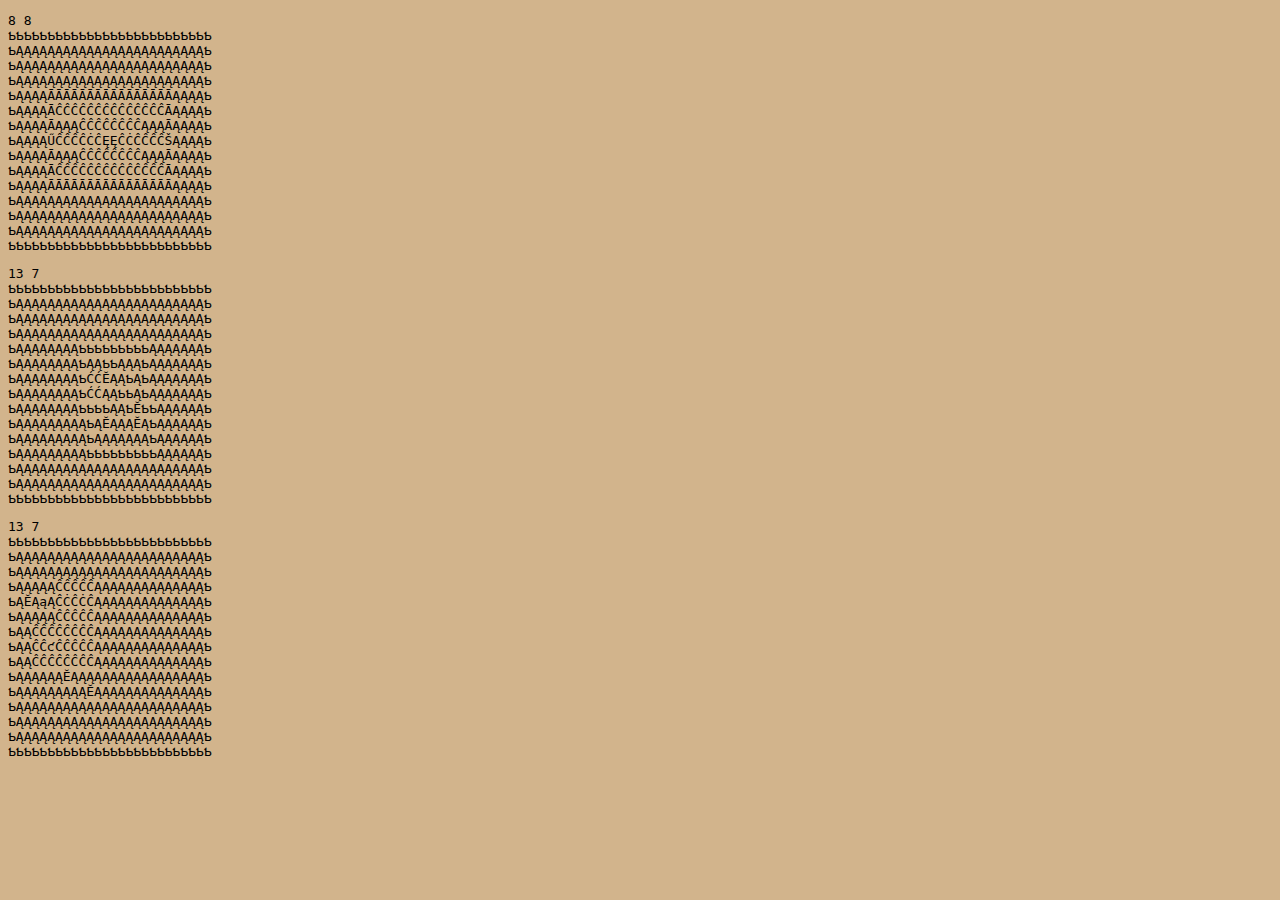
==== web/puzzles/index.html @ a7985348 "Initial" ====
<!DOCTYPE html>

<html>
  <head>
    <title>Block codes</title>
    <link rel="stylesheet" href="style.css">
    <meta charset="utf-8">
  </head>
 
  <body>
    <pre>8 8
ƄƄƄƄƄƄƄƄƄƄƄƄƄƄƄƄƄƄƄƄƄƄƄƄƄƄ
ƄĄĄĄĄĄĄĄĄĄĄĄĄĄĄĄĄĄĄĄĄĄĄĄĄƄ
ƄĄĄĄĄĄĄĄĄĄĄĄĄĄĄĄĄĄĄĄĄĄĄĄĄƄ
ƄĄĄĄĄĄĄĄĄĄĄĄĄĄĄĄĄĄĄĄĄĄĄĄĄƄ
ƄĄĄĄĄĀĀĀĀĀĀĀĀĀĀĀĀĀĀĀĀĄĄĄĄƄ
ƄĄĄĄĄĀĈĈĈĈĈĈĈĈĈĈĈĈĈĈĀĄĄĄĄƄ
ƄĄĄĄĄĀĄĄĄĈĈĈĈĈĈĈĈĄĄĄĀĄĄĄĄƄ
ƄĄĄĄĄŰĈĈĈĈĊĈĘĘĈĊĈĈĈĈŠĄĄĄĄƄ
ƄĄĄĄĄĀĄĄĄĈĈĈĈĈĈĈĈĄĄĄĀĄĄĄĄƄ
ƄĄĄĄĄĀĈĈĈĈĈĈĈĈĈĈĈĈĈĈĀĄĄĄĄƄ
ƄĄĄĄĄĀĀĀĀĀĀĀĀĀĀĀĀĀĀĀĀĄĄĄĄƄ
ƄĄĄĄĄĄĄĄĄĄĄĄĄĄĄĄĄĄĄĄĄĄĄĄĄƄ
ƄĄĄĄĄĄĄĄĄĄĄĄĄĄĄĄĄĄĄĄĄĄĄĄĄƄ
ƄĄĄĄĄĄĄĄĄĄĄĄĄĄĄĄĄĄĄĄĄĄĄĄĄƄ
ƄƄƄƄƄƄƄƄƄƄƄƄƄƄƄƄƄƄƄƄƄƄƄƄƄƄ</pre>

<pre>13 7
ƄƄƄƄƄƄƄƄƄƄƄƄƄƄƄƄƄƄƄƄƄƄƄƄƄƄ
ƄĄĄĄĄĄĄĄĄĄĄĄĄĄĄĄĄĄĄĄĄĄĄĄĄƄ
ƄĄĄĄĄĄĄĄĄĄĄĄĄĄĄĄĄĄĄĄĄĄĄĄĄƄ
ƄĄĄĄĄĄĄĄĄĄĄĄĄĄĄĄĄĄĄĄĄĄĄĄĄƄ
ƄĄĄĄĄĄĄĄĄƄƄƄƄƄƄƄƄƄĄĄĄĄĄĄĄƄ
ƄĄĄĄĄĄĄĄĄƄĄĄƄƄĄĄĄƄĄĄĄĄĄĄĄƄ
ƄĄĄĄĄĄĄĄĄƄĆĆĔĄĄƄĄƄĄĄĄĄĄĄĄƄ
ƄĄĄĄĄĄĄĄĄƄĆĆĄĄƄƄĄƄĄĄĄĄĄĄĄƄ
ƄĄĄĄĄĄĄĄĄƄƄƄƄĄĄƄĔƄƄĄĄĄĄĄĄƄ
ƄĄĄĄĄĄĄĄĄĄƄĄĔĄĄĄĔĄƄĄĄĄĄĄĄƄ
ƄĄĄĄĄĄĄĄĄĄƄĄĄĄĄĄĄĄƄĄĄĄĄĄĄƄ
ƄĄĄĄĄĄĄĄĄĄƄƄƄƄƄƄƄƄƄĄĄĄĄĄĄƄ
ƄĄĄĄĄĄĄĄĄĄĄĄĄĄĄĄĄĄĄĄĄĄĄĄĄƄ
ƄĄĄĄĄĄĄĄĄĄĄĄĄĄĄĄĄĄĄĄĄĄĄĄĄƄ
ƄƄƄƄƄƄƄƄƄƄƄƄƄƄƄƄƄƄƄƄƄƄƄƄƄƄ</pre>

<pre>13 7
ƄƄƄƄƄƄƄƄƄƄƄƄƄƄƄƄƄƄƄƄƄƄƄƄƄƄ
ƄĄĄĄĄĄĄĄĄĄĄĄĄĄĄĄĄĄĄĄĄĄĄĄĄƄ
ƄĄĄĄĄĄĄĄĄĄĄĄĄĄĄĄĄĄĄĄĄĄĄĄĄƄ
ƄĄĄĄĄĄĈĈĈĈĈĄĄĄĄĄĄĄĄĄĄĄĄĄĄƄ
ƄĄĔĄąĄĈĊĈĊĈĄĄĄĄĄĄĄĄĄĄĄĄĄĄƄ
ƄĄĄĄĄĄĈĈĈĈĈĄĄĄĄĄĄĄĄĄĄĄĄĄĄƄ
ƄĄĄĈĈĈĈĈĈĈĈĄĄĄĄĄĄĄĄĄĄĄĄĄĄƄ
ƄĄĄĈĈƈĈĈĈĈĈĄĄĄĄĄĄĄĄĄĄĄĄĄĄƄ
ƄĄĄĈĈĈĈĈĈĈĈĄĄĄĄĄĄĄĄĄĄĄĄĄĄƄ
ƄĄĄĄĄĄĄĔĄĄĄĄĄĄĄĄĄĄĄĄĄĄĄĄĄƄ
ƄĄĄĄĄĄĄĄĄĄĔĄĄĄĄĄĄĄĄĄĄĄĄĄĄƄ
ƄĄĄĄĄĄĄĄĄĄĄĄĄĄĄĄĄĄĄĄĄĄĄĄĄƄ
ƄĄĄĄĄĄĄĄĄĄĄĄĄĄĄĄĄĄĄĄĄĄĄĄĄƄ
ƄĄĄĄĄĄĄĄĄĄĄĄĄĄĄĄĄĄĄĄĄĄĄĄĄƄ
ƄƄƄƄƄƄƄƄƄƄƄƄƄƄƄƄƄƄƄƄƄƄƄƄƄƄ</pre>

  </body>
</html>
---- web/puzzles/style.css ----
body {
  background-color: tan;
}
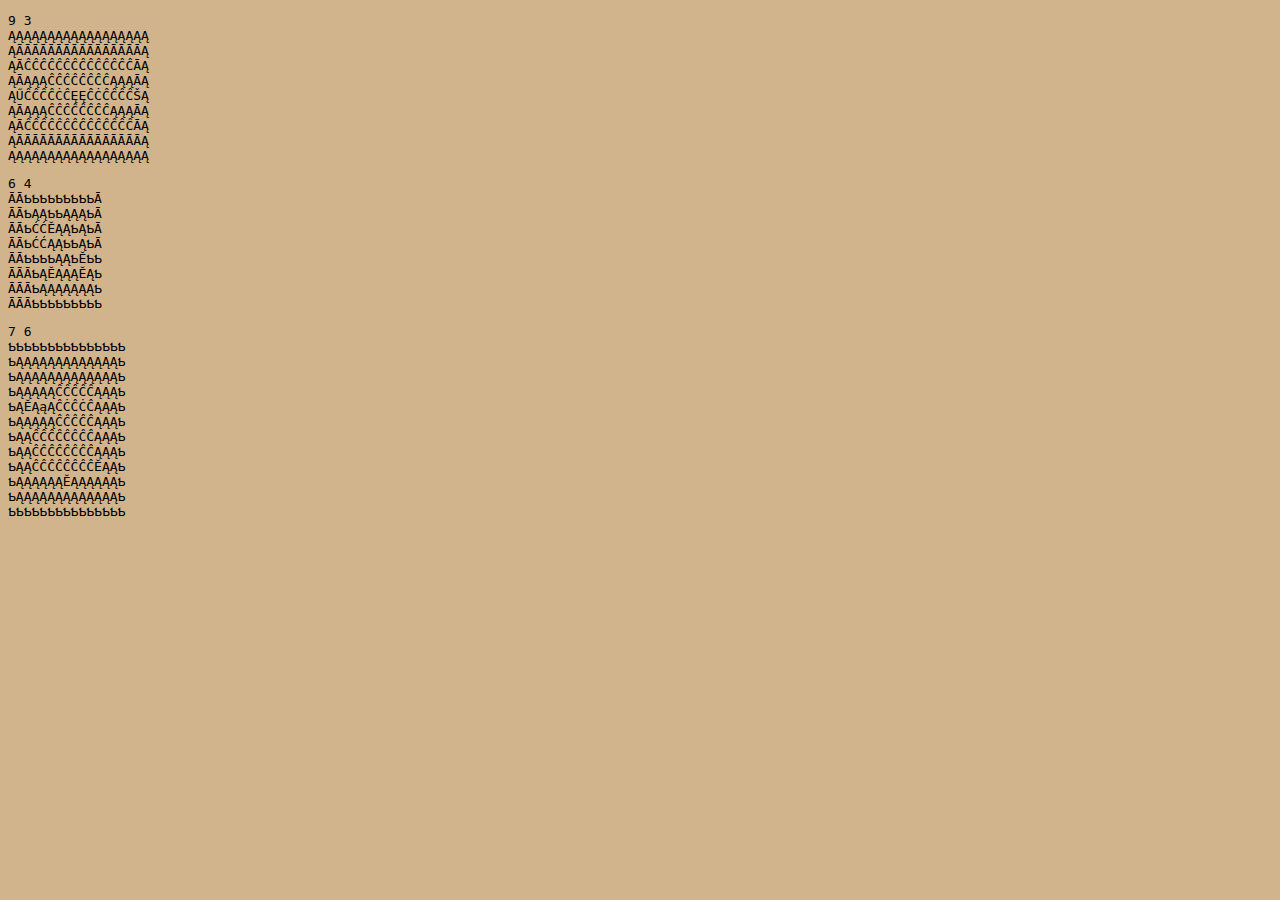
==== commit cec0bb49: "made view smaller to fit lower resolutions" ====
--- a/web/puzzles/index.html
+++ b/web/puzzles/index.html
@@ -8,56 +8,40 @@
   </head>
  
   <body>
-    <pre>8 8
-ƄƄƄƄƄƄƄƄƄƄƄƄƄƄƄƄƄƄƄƄƄƄƄƄƄƄ
-ƄĄĄĄĄĄĄĄĄĄĄĄĄĄĄĄĄĄĄĄĄĄĄĄĄƄ
-ƄĄĄĄĄĄĄĄĄĄĄĄĄĄĄĄĄĄĄĄĄĄĄĄĄƄ
-ƄĄĄĄĄĄĄĄĄĄĄĄĄĄĄĄĄĄĄĄĄĄĄĄĄƄ
-ƄĄĄĄĄĀĀĀĀĀĀĀĀĀĀĀĀĀĀĀĀĄĄĄĄƄ
-ƄĄĄĄĄĀĈĈĈĈĈĈĈĈĈĈĈĈĈĈĀĄĄĄĄƄ
-ƄĄĄĄĄĀĄĄĄĈĈĈĈĈĈĈĈĄĄĄĀĄĄĄĄƄ
-ƄĄĄĄĄŰĈĈĈĈĊĈĘĘĈĊĈĈĈĈŠĄĄĄĄƄ
-ƄĄĄĄĄĀĄĄĄĈĈĈĈĈĈĈĈĄĄĄĀĄĄĄĄƄ
-ƄĄĄĄĄĀĈĈĈĈĈĈĈĈĈĈĈĈĈĈĀĄĄĄĄƄ
-ƄĄĄĄĄĀĀĀĀĀĀĀĀĀĀĀĀĀĀĀĀĄĄĄĄƄ
-ƄĄĄĄĄĄĄĄĄĄĄĄĄĄĄĄĄĄĄĄĄĄĄĄĄƄ
-ƄĄĄĄĄĄĄĄĄĄĄĄĄĄĄĄĄĄĄĄĄĄĄĄĄƄ
-ƄĄĄĄĄĄĄĄĄĄĄĄĄĄĄĄĄĄĄĄĄĄĄĄĄƄ
-ƄƄƄƄƄƄƄƄƄƄƄƄƄƄƄƄƄƄƄƄƄƄƄƄƄƄ</pre>
+    <pre>9 3
+ĄĄĄĄĄĄĄĄĄĄĄĄĄĄĄĄĄĄ
+ĄĀĀĀĀĀĀĀĀĀĀĀĀĀĀĀĀĄ
+ĄĀĈĈĈĈĈĈĈĈĈĈĈĈĈĈĀĄ
+ĄĀĄĄĄĈĈĈĈĈĈĈĈĄĄĄĀĄ
+ĄŰĈĈĈĈĊĈĘĘĈĊĈĈĈĈŠĄ
+ĄĀĄĄĄĈĈĈĈĈĈĈĈĄĄĄĀĄ
+ĄĀĈĈĈĈĈĈĈĈĈĈĈĈĈĈĀĄ
+ĄĀĀĀĀĀĀĀĀĀĀĀĀĀĀĀĀĄ
+ĄĄĄĄĄĄĄĄĄĄĄĄĄĄĄĄĄĄ</pre>
 
-<pre>13 7
-ƄƄƄƄƄƄƄƄƄƄƄƄƄƄƄƄƄƄƄƄƄƄƄƄƄƄ
-ƄĄĄĄĄĄĄĄĄĄĄĄĄĄĄĄĄĄĄĄĄĄĄĄĄƄ
-ƄĄĄĄĄĄĄĄĄĄĄĄĄĄĄĄĄĄĄĄĄĄĄĄĄƄ
-ƄĄĄĄĄĄĄĄĄĄĄĄĄĄĄĄĄĄĄĄĄĄĄĄĄƄ
-ƄĄĄĄĄĄĄĄĄƄƄƄƄƄƄƄƄƄĄĄĄĄĄĄĄƄ
-ƄĄĄĄĄĄĄĄĄƄĄĄƄƄĄĄĄƄĄĄĄĄĄĄĄƄ
-ƄĄĄĄĄĄĄĄĄƄĆĆĔĄĄƄĄƄĄĄĄĄĄĄĄƄ
-ƄĄĄĄĄĄĄĄĄƄĆĆĄĄƄƄĄƄĄĄĄĄĄĄĄƄ
-ƄĄĄĄĄĄĄĄĄƄƄƄƄĄĄƄĔƄƄĄĄĄĄĄĄƄ
-ƄĄĄĄĄĄĄĄĄĄƄĄĔĄĄĄĔĄƄĄĄĄĄĄĄƄ
-ƄĄĄĄĄĄĄĄĄĄƄĄĄĄĄĄĄĄƄĄĄĄĄĄĄƄ
-ƄĄĄĄĄĄĄĄĄĄƄƄƄƄƄƄƄƄƄĄĄĄĄĄĄƄ
-ƄĄĄĄĄĄĄĄĄĄĄĄĄĄĄĄĄĄĄĄĄĄĄĄĄƄ
-ƄĄĄĄĄĄĄĄĄĄĄĄĄĄĄĄĄĄĄĄĄĄĄĄĄƄ
-ƄƄƄƄƄƄƄƄƄƄƄƄƄƄƄƄƄƄƄƄƄƄƄƄƄƄ</pre>
+<pre>6 4
+ĀĀƄƄƄƄƄƄƄƄƄĀ
+ĀĀƄĄĄƄƄĄĄĄƄĀ
+ĀĀƄĆĆĔĄĄƄĄƄĀ
+ĀĀƄĆĆĄĄƄƄĄƄĀ
+ĀĀƄƄƄƄĄĄƄĔƄƄ
+ĀĀĀƄĄĔĄĄĄĔĄƄ
+ĀĀĀƄĄĄĄĄĄĄĄƄ
+ĀĀĀƄƄƄƄƄƄƄƄƄ</pre>
 
-<pre>13 7
-ƄƄƄƄƄƄƄƄƄƄƄƄƄƄƄƄƄƄƄƄƄƄƄƄƄƄ
-ƄĄĄĄĄĄĄĄĄĄĄĄĄĄĄĄĄĄĄĄĄĄĄĄĄƄ
-ƄĄĄĄĄĄĄĄĄĄĄĄĄĄĄĄĄĄĄĄĄĄĄĄĄƄ
-ƄĄĄĄĄĄĈĈĈĈĈĄĄĄĄĄĄĄĄĄĄĄĄĄĄƄ
-ƄĄĔĄąĄĈĊĈĊĈĄĄĄĄĄĄĄĄĄĄĄĄĄĄƄ
-ƄĄĄĄĄĄĈĈĈĈĈĄĄĄĄĄĄĄĄĄĄĄĄĄĄƄ
-ƄĄĄĈĈĈĈĈĈĈĈĄĄĄĄĄĄĄĄĄĄĄĄĄĄƄ
-ƄĄĄĈĈƈĈĈĈĈĈĄĄĄĄĄĄĄĄĄĄĄĄĄĄƄ
-ƄĄĄĈĈĈĈĈĈĈĈĄĄĄĄĄĄĄĄĄĄĄĄĄĄƄ
-ƄĄĄĄĄĄĄĔĄĄĄĄĄĄĄĄĄĄĄĄĄĄĄĄĄƄ
-ƄĄĄĄĄĄĄĄĄĄĔĄĄĄĄĄĄĄĄĄĄĄĄĄĄƄ
-ƄĄĄĄĄĄĄĄĄĄĄĄĄĄĄĄĄĄĄĄĄĄĄĄĄƄ
-ƄĄĄĄĄĄĄĄĄĄĄĄĄĄĄĄĄĄĄĄĄĄĄĄĄƄ
-ƄĄĄĄĄĄĄĄĄĄĄĄĄĄĄĄĄĄĄĄĄĄĄĄĄƄ
-ƄƄƄƄƄƄƄƄƄƄƄƄƄƄƄƄƄƄƄƄƄƄƄƄƄƄ</pre>
+<pre>7 6
+ƄƄƄƄƄƄƄƄƄƄƄƄƄƄƄ
+ƄĄĄĄĄĄĄĄĄĄĄĄĄĄƄ
+ƄĄĄĄĄĄĄĄĄĄĄĄĄĄƄ
+ƄĄĄĄĄĄĈĈĈĈĈĄĄĄƄ
+ƄĄĔĄąĄĈĊĈĊĈĄĄĄƄ
+ƄĄĄĄĄĄĈĈĈĈĈĄĄĄƄ
+ƄĄĄĈĈĈĈĈĈĈĈĄĄĄƄ
+ƄĄĄĈĈĈĈĈĈĈĈĄĄĄƄ
+ƄĄĄĈĈĈĈĈĈĈĈĔĄĄƄ
+ƄĄĄĄĄĄĄĔĄĄĄĄĄĄƄ
+ƄĄĄĄĄĄĄĄĄĄĄĄĄĄƄ
+ƄƄƄƄƄƄƄƄƄƄƄƄƄƄƄ</pre>
 
   </body>
 </html>
